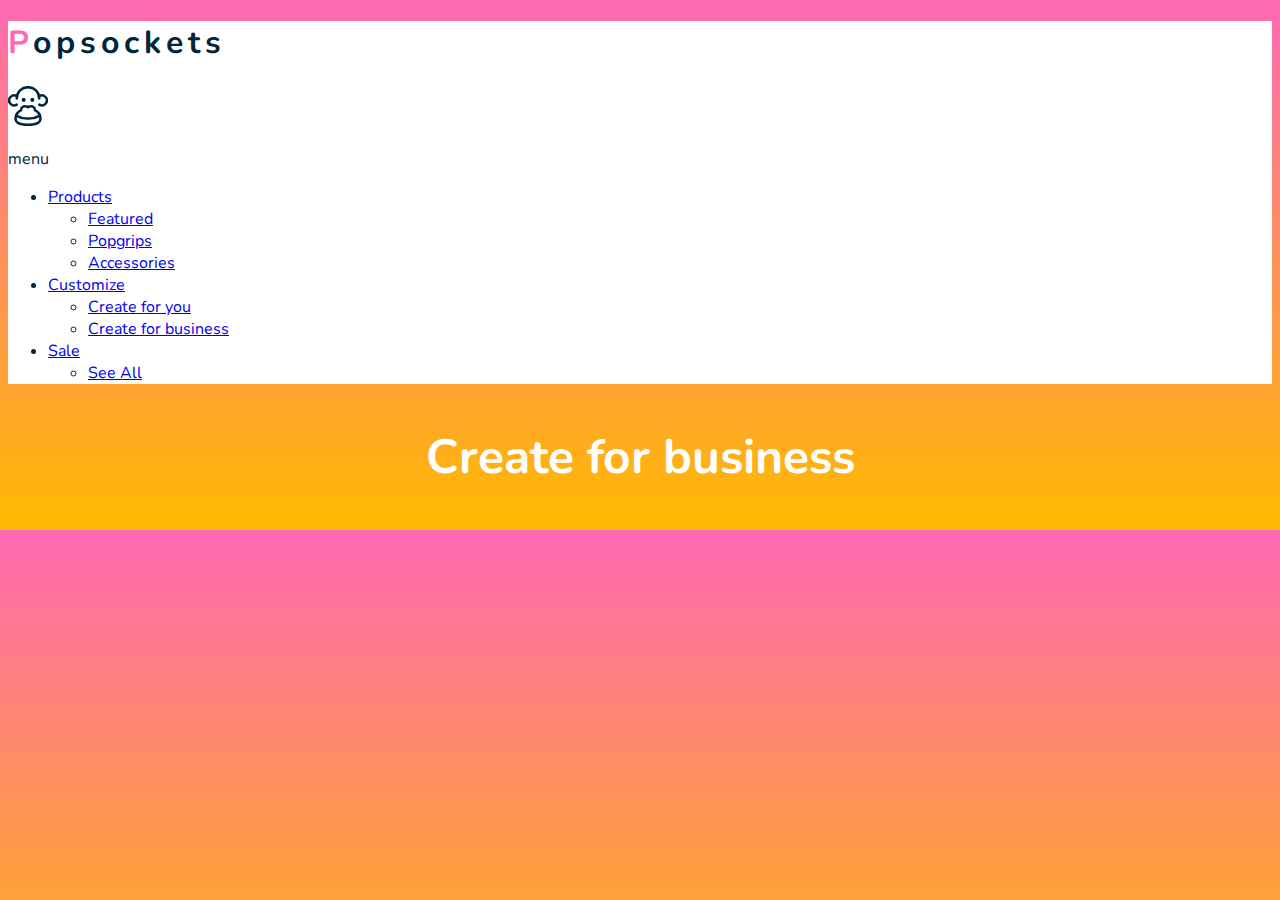
==== create-for-business.html @ 7253e4ce "First commit. Submitting to GIT" ====
<!DOCTYPE html>
<html lang="en">
<head>
    <meta charset="UTF-8">
    <meta http-equiv="X-UA-Compatible" content="IE=edge">
    <meta name="viewport" content="width=device-width, initial-scale=1.0">
    <link rel="preconnect" href="https://fonts.gstatic.com">
    <link href="https://fonts.googleapis.com/css2?family=Nunito:wght@400;700&display=swap" rel="stylesheet"> 
    <link rel="stylesheet" href="css/reset.css">
    <link rel="stylesheet" href="css/styles.css">
    <title>In-Class Build 03 - Toggle Nav with Dropdown-Create for Business</title>
</head>
<body>
    
    <header>
        <h1><a href="index.html">Popsockets</a></h1>
        <div class="menu-icon">
            <svg xmlns="http://www.w3.org/2000/svg" viewBox="0 0 24 24"><defs><style>.cls-1{fill:none;stroke:currentColor;stroke-linecap:round;stroke-linejoin:round;stroke-width:1.5px;}</style></defs><title>monkey-2</title><path class="cls-1" d="M5.25,7.456a6.75,6.75,0,0,1,13.5,0"/><path class="cls-1" d="M9.375,7.875a.375.375,0,0,1,.375.375"/><path class="cls-1" d="M9,8.25a.375.375,0,0,1,.375-.375"/><path class="cls-1" d="M9.375,8.625A.375.375,0,0,1,9,8.25"/><path class="cls-1" d="M9.75,8.25a.375.375,0,0,1-.375.375"/><path class="cls-1" d="M14.625,7.875A.375.375,0,0,1,15,8.25"/><path class="cls-1" d="M14.25,8.25a.375.375,0,0,1,.375-.375"/><path class="cls-1" d="M14.625,8.625a.375.375,0,0,1-.375-.375"/><path class="cls-1" d="M15,8.25a.375.375,0,0,1-.375.375"/><path class="cls-1" d="M16.141,14.479a1.933,1.933,0,0,0,.026-.229,2.26,2.26,0,0,0-2.5-2.084A2.64,2.64,0,0,0,12,12.75a2.64,2.64,0,0,0-1.667-.584,2.26,2.26,0,0,0-2.5,2.084,1.933,1.933,0,0,0,.026.229A5.928,5.928,0,0,0,4.5,19.5c0,2.692,3.358,3.75,7.5,3.75s7.5-1.058,7.5-3.75A5.928,5.928,0,0,0,16.141,14.479Z"/><path class="cls-1" d="M4.849,17.733A13.256,13.256,0,0,0,12,19.5a13.243,13.243,0,0,0,7.151-1.767"/><path class="cls-1" d="M5.383,6.123a3,3,0,1,0-.133,5.086"/><path class="cls-1" d="M18.617,6.123a3,3,0,1,1,.133,5.086"/></svg>
            <p>menu</p>
        </div>

        <nav>
            <ul class="main-menu">

                <li>
                    <a href="products.html">Products</a>

                <ul class="dropdown-menu">
                    <li><a href="featured.html">Featured</a></li>
                    <li><a href="popgrips.html">Popgrips</a></li>
                    <li><a href="accessories.html">Accessories</a></li>
                </ul>
                </li>

                <li><a href="customize.html">Customize</a>
                <ul class="dropdown-menu">
                    <li><a href="create-for-you.html">Create for you</a></li>
                    <li><a href="create-for-business.html">Create for business</a></li>
                </ul>
                </li>
                
                <li><a href="sale.html">Sale</a>
                <ul class="dropdown-menu">
                    <li><a href="see-all.html">See All</a></li>
                </ul>
                </li>


            </ul>
        </nav>
    </header>

    <section>
        <h2>Create for business</h2>
    </section>

    <script src="js/main.js"></script>


</body>
</html>
---- css/styles.css ----
body{
    background: linear-gradient(rgb(255, 105, 180),rgb(255, 186, 0));
    font-family: 'Nunito', sans-serif;
    color: #00263e;
}


/* ******************typography****************** */
h1 a {
    color: #00263e;
    text-decoration: none;
}

h1 {
    letter-spacing: 5px;
}

h1::first-letter {
    color: rgb(255, 105, 180);
}

h2{
    font-size: 3rem;
    color: #fff;
    text-align: center;
}


/* ******************header styles****************** */
header{
    background-color: #fff;
}


header .flex-container{
    display: flex;
    justify-content: space-between;

}

.menu-icon{
    width: 40px;
    text-align: center;
}

.container{
    padding: 1rem;
}

@media only screen and (min-width: 1300px) {
    .container{
        padding: 1rem 0;
        max-width: 1200px;
        margin: 0 auto;
    }
}
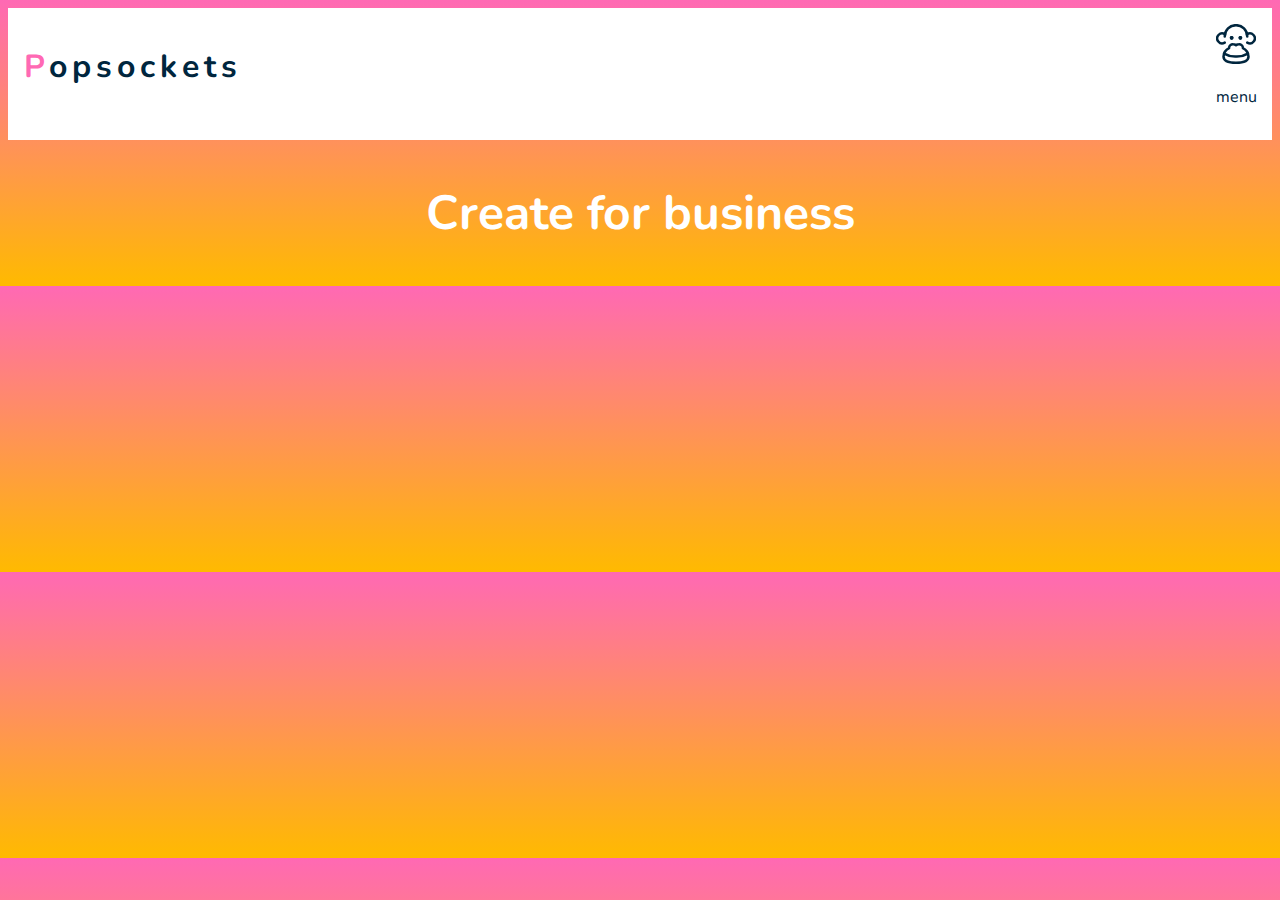
==== commit 5c4ccc1f: "Final Commit. Adjusted header on all pages." ====
--- a/create-for-business.html
+++ b/create-for-business.html
@@ -1,61 +1,100 @@
 <!DOCTYPE html>
 <html lang="en">
-<head>
-    <meta charset="UTF-8">
-    <meta http-equiv="X-UA-Compatible" content="IE=edge">
-    <meta name="viewport" content="width=device-width, initial-scale=1.0">
-    <link rel="preconnect" href="https://fonts.gstatic.com">
-    <link href="https://fonts.googleapis.com/css2?family=Nunito:wght@400;700&display=swap" rel="stylesheet"> 
-    <link rel="stylesheet" href="css/reset.css">
-    <link rel="stylesheet" href="css/styles.css">
-    <title>In-Class Build 03 - Toggle Nav with Dropdown-Create for Business</title>
-</head>
-<body>
-    
-    <header>
-        <h1><a href="index.html">Popsockets</a></h1>
-        <div class="menu-icon">
-            <svg xmlns="http://www.w3.org/2000/svg" viewBox="0 0 24 24"><defs><style>.cls-1{fill:none;stroke:currentColor;stroke-linecap:round;stroke-linejoin:round;stroke-width:1.5px;}</style></defs><title>monkey-2</title><path class="cls-1" d="M5.25,7.456a6.75,6.75,0,0,1,13.5,0"/><path class="cls-1" d="M9.375,7.875a.375.375,0,0,1,.375.375"/><path class="cls-1" d="M9,8.25a.375.375,0,0,1,.375-.375"/><path class="cls-1" d="M9.375,8.625A.375.375,0,0,1,9,8.25"/><path class="cls-1" d="M9.75,8.25a.375.375,0,0,1-.375.375"/><path class="cls-1" d="M14.625,7.875A.375.375,0,0,1,15,8.25"/><path class="cls-1" d="M14.25,8.25a.375.375,0,0,1,.375-.375"/><path class="cls-1" d="M14.625,8.625a.375.375,0,0,1-.375-.375"/><path class="cls-1" d="M15,8.25a.375.375,0,0,1-.375.375"/><path class="cls-1" d="M16.141,14.479a1.933,1.933,0,0,0,.026-.229,2.26,2.26,0,0,0-2.5-2.084A2.64,2.64,0,0,0,12,12.75a2.64,2.64,0,0,0-1.667-.584,2.26,2.26,0,0,0-2.5,2.084,1.933,1.933,0,0,0,.026.229A5.928,5.928,0,0,0,4.5,19.5c0,2.692,3.358,3.75,7.5,3.75s7.5-1.058,7.5-3.75A5.928,5.928,0,0,0,16.141,14.479Z"/><path class="cls-1" d="M4.849,17.733A13.256,13.256,0,0,0,12,19.5a13.243,13.243,0,0,0,7.151-1.767"/><path class="cls-1" d="M5.383,6.123a3,3,0,1,0-.133,5.086"/><path class="cls-1" d="M18.617,6.123a3,3,0,1,1,.133,5.086"/></svg>
-            <p>menu</p>
-        </div>
-
-        <nav>
-            <ul class="main-menu">
-
-                <li>
-                    <a href="products.html">Products</a>
-
-                <ul class="dropdown-menu">
-                    <li><a href="featured.html">Featured</a></li>
-                    <li><a href="popgrips.html">Popgrips</a></li>
-                    <li><a href="accessories.html">Accessories</a></li>
-                </ul>
-                </li>
-
-                <li><a href="customize.html">Customize</a>
-                <ul class="dropdown-menu">
-                    <li><a href="create-for-you.html">Create for you</a></li>
-                    <li><a href="create-for-business.html">Create for business</a></li>
-                </ul>
-                </li>
-                
-                <li><a href="sale.html">Sale</a>
-                <ul class="dropdown-menu">
-                    <li><a href="see-all.html">See All</a></li>
-                </ul>
-                </li>
-
-
-            </ul>
-        </nav>
-    </header>
-
-    <section>
-        <h2>Create for business</h2>
-    </section>
-
-    <script src="js/main.js"></script>
-
-
-</body>
+   <head>
+      <meta charset="UTF-8">
+      <meta http-equiv="X-UA-Compatible" content="IE=edge">
+      <meta name="viewport" content="width=device-width, initial-scale=1.0">
+      <link rel="preconnect" href="https://fonts.gstatic.com">
+      <link href="https://fonts.googleapis.com/css2?family=Nunito:wght@400;700&display=swap" rel="stylesheet">
+      <link rel="stylesheet" href="css/reset.css">
+      <link rel="stylesheet" href="css/styles.css">
+      <title>In-Class Build 03 - Toggle Nav with Dropdown - Create for business</title>
+   </head>
+   <body>
+      <header>
+         <div class="container">
+            <div class="flex-container">
+               <h1><a href="index.html">Popsockets</a></h1>
+               <div class="menu-icon">
+                  <svg xmlns="http://www.w3.org/2000/svg" viewBox="0 0 24 24">
+                     <defs>
+                        <style>.cls-1{fill:none;stroke:currentColor;stroke-linecap:round;stroke-linejoin:round;stroke-width:1.5px;}</style>
+                     </defs>
+                     <title>monkey-2</title>
+                     <path class="cls-1" d="M5.25,7.456a6.75,6.75,0,0,1,13.5,0"/>
+                     <path class="cls-1" d="M9.375,7.875a.375.375,0,0,1,.375.375"/>
+                     <path class="cls-1" d="M9,8.25a.375.375,0,0,1,.375-.375"/>
+                     <path class="cls-1" d="M9.375,8.625A.375.375,0,0,1,9,8.25"/>
+                     <path class="cls-1" d="M9.75,8.25a.375.375,0,0,1-.375.375"/>
+                     <path class="cls-1" d="M14.625,7.875A.375.375,0,0,1,15,8.25"/>
+                     <path class="cls-1" d="M14.25,8.25a.375.375,0,0,1,.375-.375"/>
+                     <path class="cls-1" d="M14.625,8.625a.375.375,0,0,1-.375-.375"/>
+                     <path class="cls-1" d="M15,8.25a.375.375,0,0,1-.375.375"/>
+                     <path class="cls-1" d="M16.141,14.479a1.933,1.933,0,0,0,.026-.229,2.26,2.26,0,0,0-2.5-2.084A2.64,2.64,0,0,0,12,12.75a2.64,2.64,0,0,0-1.667-.584,2.26,2.26,0,0,0-2.5,2.084,1.933,1.933,0,0,0,.026.229A5.928,5.928,0,0,0,4.5,19.5c0,2.692,3.358,3.75,7.5,3.75s7.5-1.058,7.5-3.75A5.928,5.928,0,0,0,16.141,14.479Z"/>
+                     <path class="cls-1" d="M4.849,17.733A13.256,13.256,0,0,0,12,19.5a13.243,13.243,0,0,0,7.151-1.767"/>
+                     <path class="cls-1" d="M5.383,6.123a3,3,0,1,0-.133,5.086"/>
+                     <path class="cls-1" d="M18.617,6.123a3,3,0,1,1,.133,5.086"/>
+                  </svg>
+                  <p>menu</p>
+               </div>
+               <nav>
+                  <ul class="main-menu">
+                     <li>
+                        <a href="products.html">
+                           <svg class="pink-circle" xmlns="http://www.w3.org/2000/svg" viewBox="0 0 512 512" style="fill:#fd3c85;" xml:space="preserve">
+                              <path d="M256,0C115.39,0,0,115.39,0,256s115.39,256,256,256s256-115.39,256-256S396.61,0,256,0z"/>
+                           </svg>
+                           Products
+                           <svg xmlns="http://www.w3.org/2000/svg" xmlns:xlink="http://www.w3.org/1999/xlink" x="0px" y="0px"
+                              viewBox="0 0 256 256" style="fill:#f89d70;" xml:space="preserve">
+                              <polygon points="225.813,48.907 128,146.72 30.187,48.907 0,79.093 128,207.093 256,79.093 		"/>
+                           </svg>
+                        </a>
+                        <ul class="dropdown-menu">
+                           <li><a href="featured.html">Featured</a></li>
+                           <li><a href="popgrips.html">Popgrips</a></li>
+                           <li><a href="accessories.html">Accessories</a></li>
+                        </ul>
+                     </li>
+                     <li>
+                        <a href="customize.html">
+                           <svg class="green-circle" xmlns="http://www.w3.org/2000/svg" viewBox="0 0 512 512" style="fill:#82c14a;" xml:space="preserve">
+                              <path d="M256,0C115.39,0,0,115.39,0,256s115.39,256,256,256s256-115.39,256-256S396.61,0,256,0z"/>
+                           </svg>
+                           Customize
+                           <svg xmlns="http://www.w3.org/2000/svg" xmlns:xlink="http://www.w3.org/1999/xlink" x="0px" y="0px"
+                              viewBox="0 0 256 256" style="fill:#f89d70;" xml:space="preserve">
+                              <polygon points="225.813,48.907 128,146.72 30.187,48.907 0,79.093 128,207.093 256,79.093 		"/>
+                           </svg>
+                        </a>
+                        <ul class="dropdown-menu">
+                           <li><a href="create-for-you.html">Create for you</a></li>
+                           <li><a href="create-for-business.html">Create for business</a></li>
+                        </ul>
+                     </li>
+                     <li>
+                        <a href="sale.html">
+                           <svg class="yellow-circle" xmlns="http://www.w3.org/2000/svg" viewBox="0 0 512 512" style="fill:#fece30;" xml:space="preserve">
+                              <path d="M256,0C115.39,0,0,115.39,0,256s115.39,256,256,256s256-115.39,256-256S396.61,0,256,0z"/>
+                           </svg>
+                           Sale
+                           <svg xmlns="http://www.w3.org/2000/svg" xmlns:xlink="http://www.w3.org/1999/xlink" x="0px" y="0px"
+                              viewBox="0 0 256 256" style="fill:#f89d70;" xml:space="preserve">
+                              <polygon points="225.813,48.907 128,146.72 30.187,48.907 0,79.093 128,207.093 256,79.093 		"/>
+                           </svg>
+                        </a>
+                        <ul class="dropdown-menu">
+                           <li><a href="see-all.html">See All</a></li>
+                        </ul>
+                     </li>
+                  </ul>
+                </nav>
+            </div>
+         </div>
+      </header>
+      <section>
+         <h2>Create for business</h2>
+      </section>
+      <script src="js/main.js"></script>
+   </body>
 </html>--- a/css/styles.css
+++ b/css/styles.css
@@ -1,56 +1,168 @@
-body{
-    background: linear-gradient(rgb(255, 105, 180),rgb(255, 186, 0));
-    font-family: 'Nunito', sans-serif;
-    color: #00263e;
+body {
+	background: linear-gradient(rgb(255, 105, 180), rgb(255, 186, 0));
+	font-family: 'Nunito', sans-serif;
+	color: #00263e;
 }
 
 
 /* ******************typography****************** */
+
 h1 a {
-    color: #00263e;
-    text-decoration: none;
+	color: #00263e;
+	text-decoration: none;
 }
 
 h1 {
-    letter-spacing: 5px;
+	letter-spacing: 5px;
 }
 
 h1::first-letter {
-    color: rgb(255, 105, 180);
+	color: rgb(255, 105, 180);
 }
 
-h2{
-    font-size: 3rem;
-    color: #fff;
-    text-align: center;
+h2 {
+	font-size: 3rem;
+	color: #fff;
+	text-align: center;
 }
 
 
 /* ******************header styles****************** */
-header{
-    background-color: #fff;
+
+header {
+	background-color: #fff;
+}
+
+header .flex-container {
+	display: flex;
+	justify-content: space-between;
+}
+
+header a svg {
+	width: 15px;
+	height: 15px;
 }
 
 
-header .flex-container{
-    display: flex;
-    justify-content: space-between;
+/* *****  Main Nav ***** */
 
+.main-menu li {
+	line-height: 85px;
+	margin: 0 20px;
+	padding-top: 20px;
+	padding-bottom: 20px;
+	border-bottom: 1px solid #e3eaf3;
+	white-space: nowrap;
 }
 
-.menu-icon{
-    width: 40px;
-    text-align: center;
+
+/* Stops Double Border Lines */
+
+.main-menu li:last-of-type {
+	border-bottom: none;
 }
 
-.container{
-    padding: 1rem;
+.main-menu a {
+	text-decoration: none;
+	text-transform: uppercase;
+	color: #f89d70;
+	font-weight: 700;
+	display: block;
+	padding: 0 10px;
+	display: flex;
+	align-items: center;
+}
+
+.main-menu a:hover,
+.main-menu a:active {
+	background-color: #e3eaf3;
+	border-radius: 5px;
+}
+
+.dropdown-menu a {
+	color: #00263e;
+	font-weight: 400;
+	text-transform: none;
+}
+
+.main-menu svg:first-of-type {
+	margin-right: 10px;
+}
+
+.main-menu svg:last-of-type {
+	/* this only works inside a flex container */
+	margin-left: 10px;
+}
+
+
+/* Hide / Show Dropdowns with hover effect */
+
+.dropdown-menu {
+	max-height: 0;
+	overflow: hidden;
+}
+
+.main-menu li:hover>.dropdown-menu {
+	max-height: initial;
+}
+
+.menu-icon {
+	width: 40px;
+	text-align: center;
+	cursor: pointer;
+}
+
+.container {
+	padding: 1rem;
+}
+
+
+/* Hide / show main menu with toggle icon */
+
+nav {
+	max-height: 0;
+	overflow: hidden;
+	position: absolute;
+	left: 0;
+	background-color: #fff;
+	width: 100vw;
+	transition: all 0.5s ease;
+}
+
+.show-nav {
+	max-height: 100vh;
 }
 
 @media only screen and (min-width: 1300px) {
-    .container{
-        padding: 1rem 0;
-        max-width: 1200px;
-        margin: 0 auto;
-    }
+	.container {
+		padding: 1rem 0;
+		max-width: 1200px;
+		margin: 0 auto;
+	}
+	.main-menu {
+		display: flex;
+		flex-wrap: wrap;
+	}
+	.dropdown-menu li {
+		border-bottom: 1px solid #e3eaf3;
+	}
+	.menu-icon {
+		visibility: hidden;
+	}
+	.main-menu ul {
+		position: absolute;
+		background-color: #fff;
+		border-radius: 5px;
+	}
+	nav {
+		position: relative;
+		display: flex;
+		flex-basis: initial;
+		max-height: 8.45vw;
+		justify-content: right;
+		overflow: visible;
+	}
+	.flex-container h1 {
+		padding-top: 1.875rem;
+	}
 }